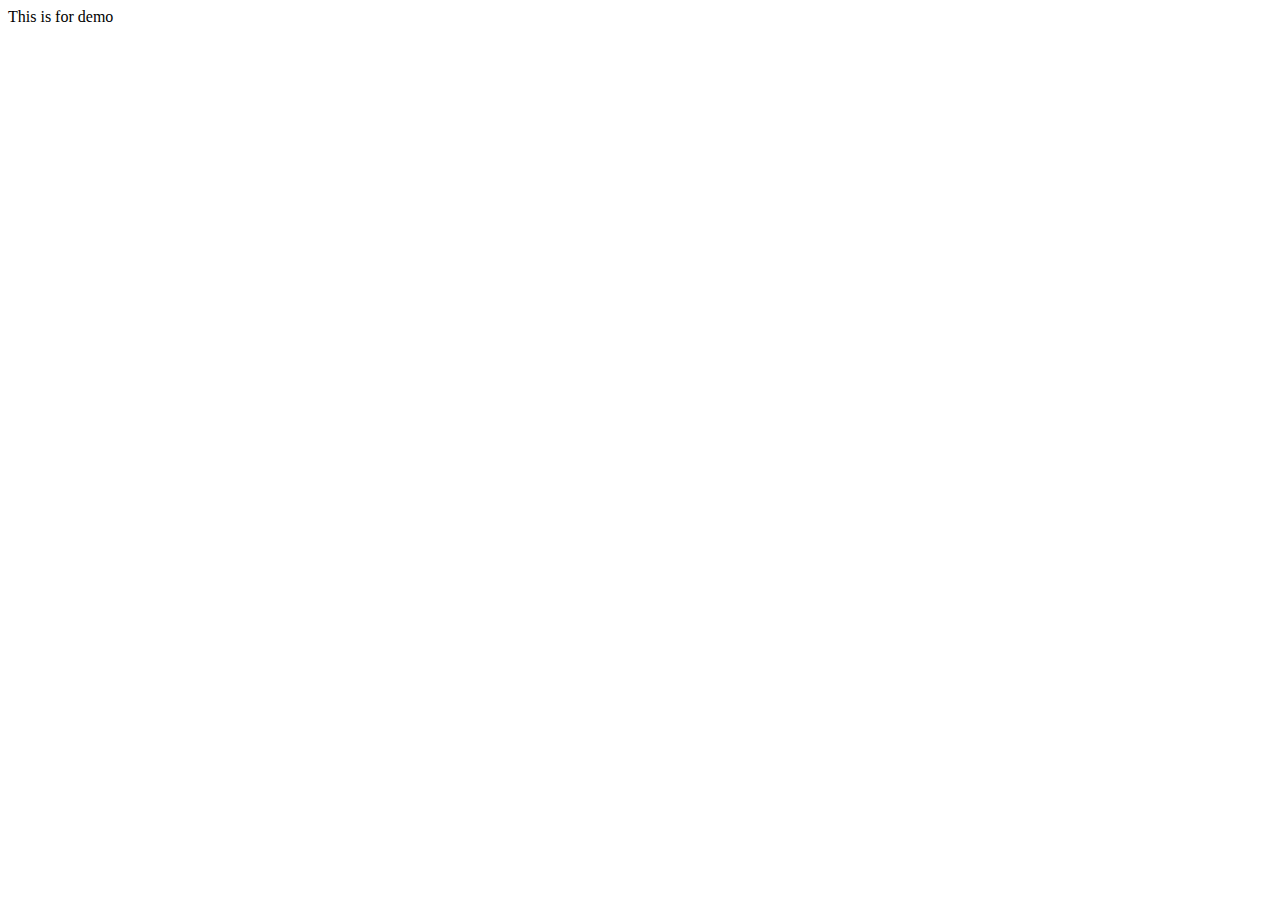
==== demo.html @ b116a68c "Merge pull request #1 from yashxjain/master" ====
<!DOCTYPE html>
<html lang="en">
  <head>
    <meta charset="UTF-8" />
    <meta name="viewport" content="width=device-width, initial-scale=1.0" />
    <title>Document</title>
  </head>
  <body>
    This is for demo
  </body>
</html>
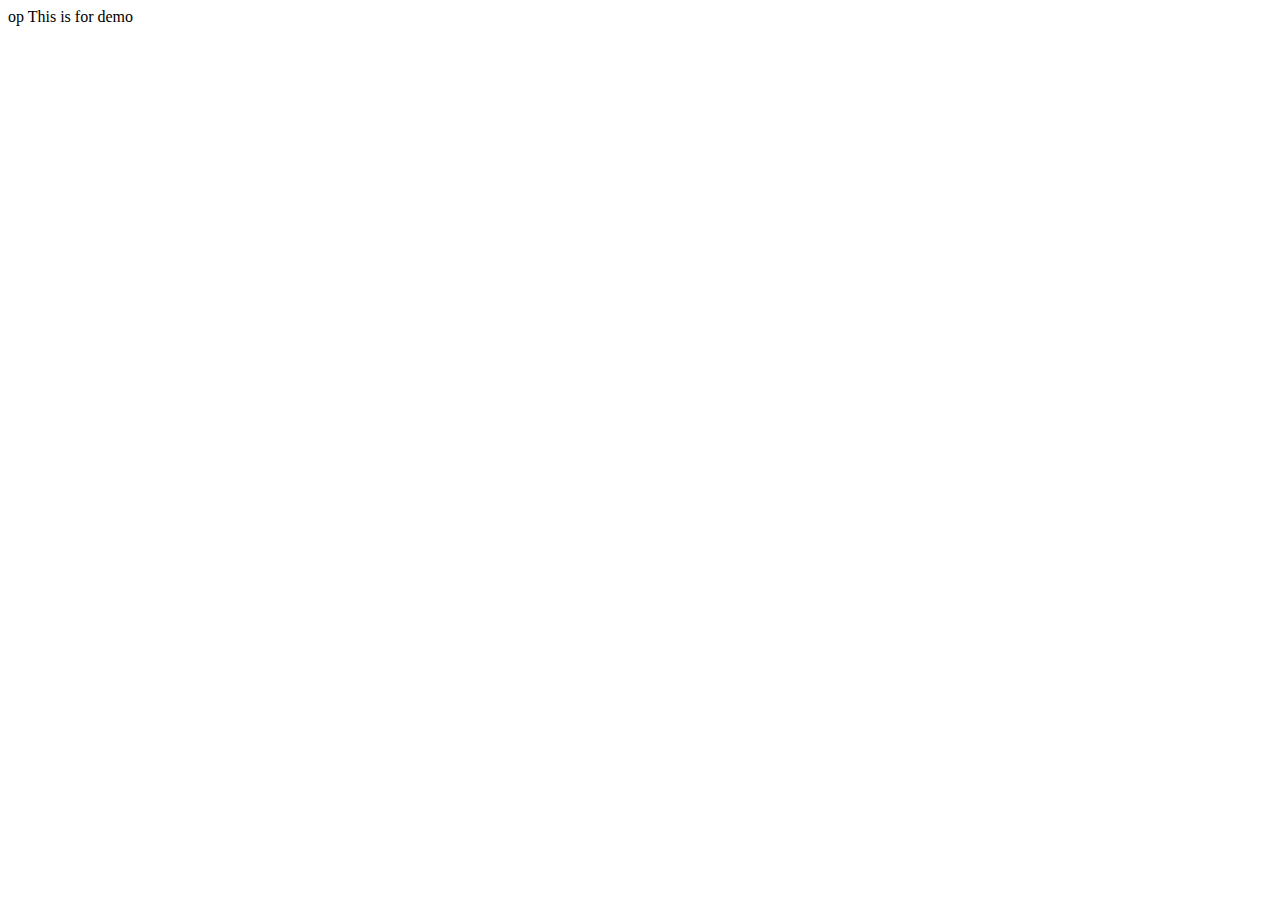
==== commit 5961b7be: "demo2" ====
--- a/demo.html
+++ b/demo.html
@@ -6,6 +6,7 @@
     <title>Document</title>
   </head>
   <body>
+    op
     This is for demo
   </body>
 </html>
